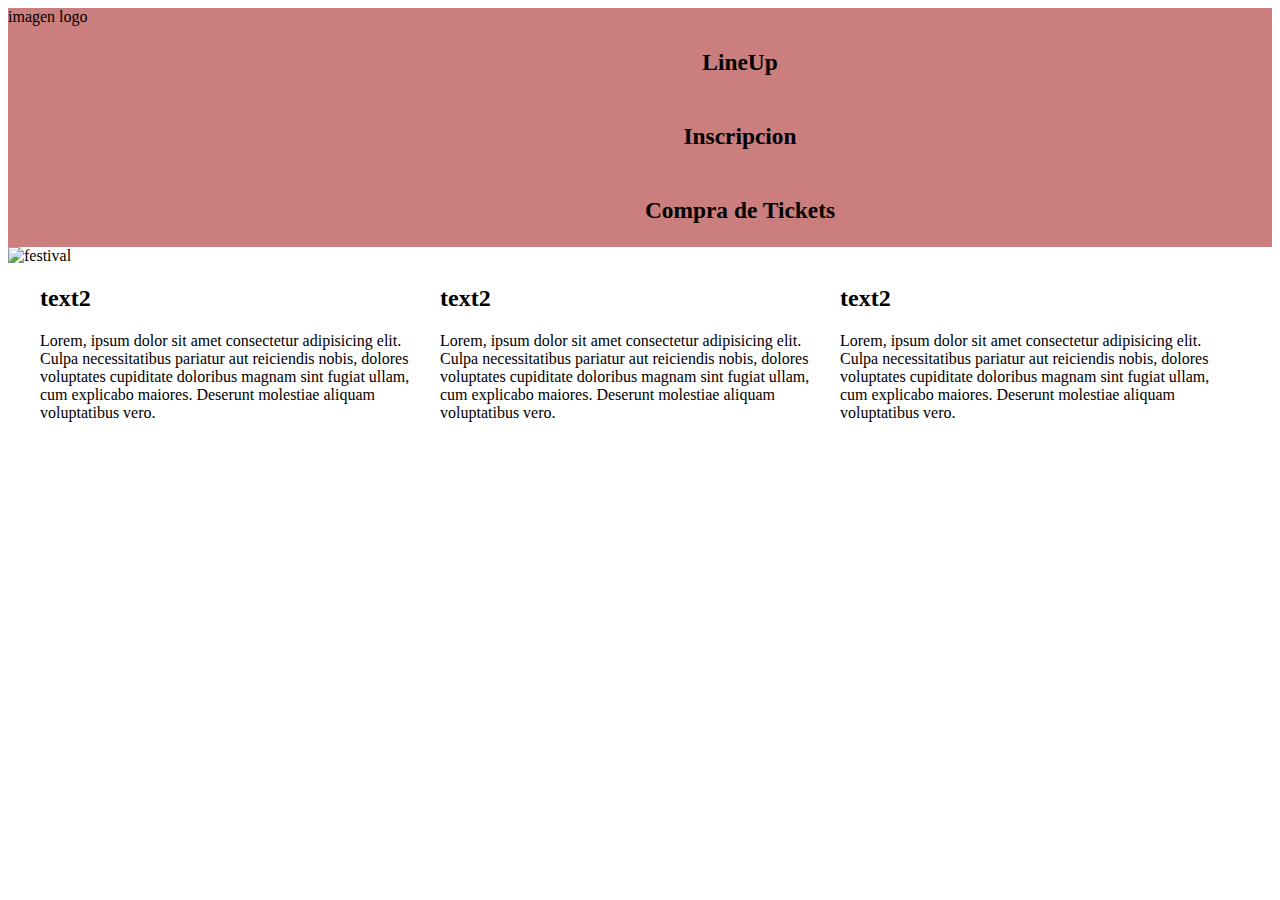
==== index.html @ 7de6d4b9 "Add files via upload" ====
<!DOCTYPE html>
<html>
<head>
    <meta charset='utf-8'>
    <meta http-equiv='X-UA-Compatible' content='IE=edge'>
    <title>Page Title</title>
    <meta name='viewport' content='width=device-width, initial-scale=1'>
    <link rel='stylesheet' type='text/css' media='screen' href='main.css'>
    
    <script src='main.js'></script>
</head>
<body>
    <div class  = "barraprincipal">
        <div class="logo">imagen logo</div>
        <div class="barra"> <h3>LineUp </h3></div>
        <div class="barra"><h3>Inscripcion</h3></div>
        <div class="barra"><h3>Compra de Tickets</h3></div>
    </div>
        
    
        <div class="img.principal"><img src="./img/festival1.jpg" alt="festival"></div>

        <div class="populares">
           
        <div class = "artista">
            <h2>text2</h2>
            <p>Lorem, ipsum dolor sit amet consectetur adipisicing elit. 
                Culpa necessitatibus pariatur aut reiciendis nobis, dolores voluptates cupiditate doloribus
                magnam sint fugiat ullam, cum explicabo maiores. Deserunt molestiae aliquam voluptatibus vero.
            </p>   
        </div>
        <div class = "artista">
            <h2>text2</h2>
            <p>Lorem, ipsum dolor sit amet consectetur adipisicing elit. 
                Culpa necessitatibus pariatur aut reiciendis nobis, dolores voluptates cupiditate doloribus
                magnam sint fugiat ullam, cum explicabo maiores. Deserunt molestiae aliquam voluptatibus vero.
            </p>   
        </div>
        <div class = "artista">
            <h2>text2</h2>
            <p>Lorem, ipsum dolor sit amet consectetur adipisicing elit. 
                Culpa necessitatibus pariatur aut reiciendis nobis, dolores voluptates cupiditate doloribus
                magnam sint fugiat ullam, cum explicabo maiores. Deserunt molestiae aliquam voluptatibus vero.
            </p>   
        </div>
            
        </div>
        
       
        

        
</body>
</html>
---- main.css ----
.barraprincipal{
    background-color: rgba(163, 33, 33, 0.582);
}

.logo{
    flex-direction: row;
    justify-content: flex-start;
}

.barra{
    display: flex;
    justify-content: space-around;
    align-items: center;
    font-size: 20px;
    margin-left: 200px;
    }

.populares {
    display: flex;
    justify-content: center;
    flex-wrap: wrap;
}   

.artista {
    align-items: center;
    padding: 50 px;
    width: 400px;
    height: 300px;

}
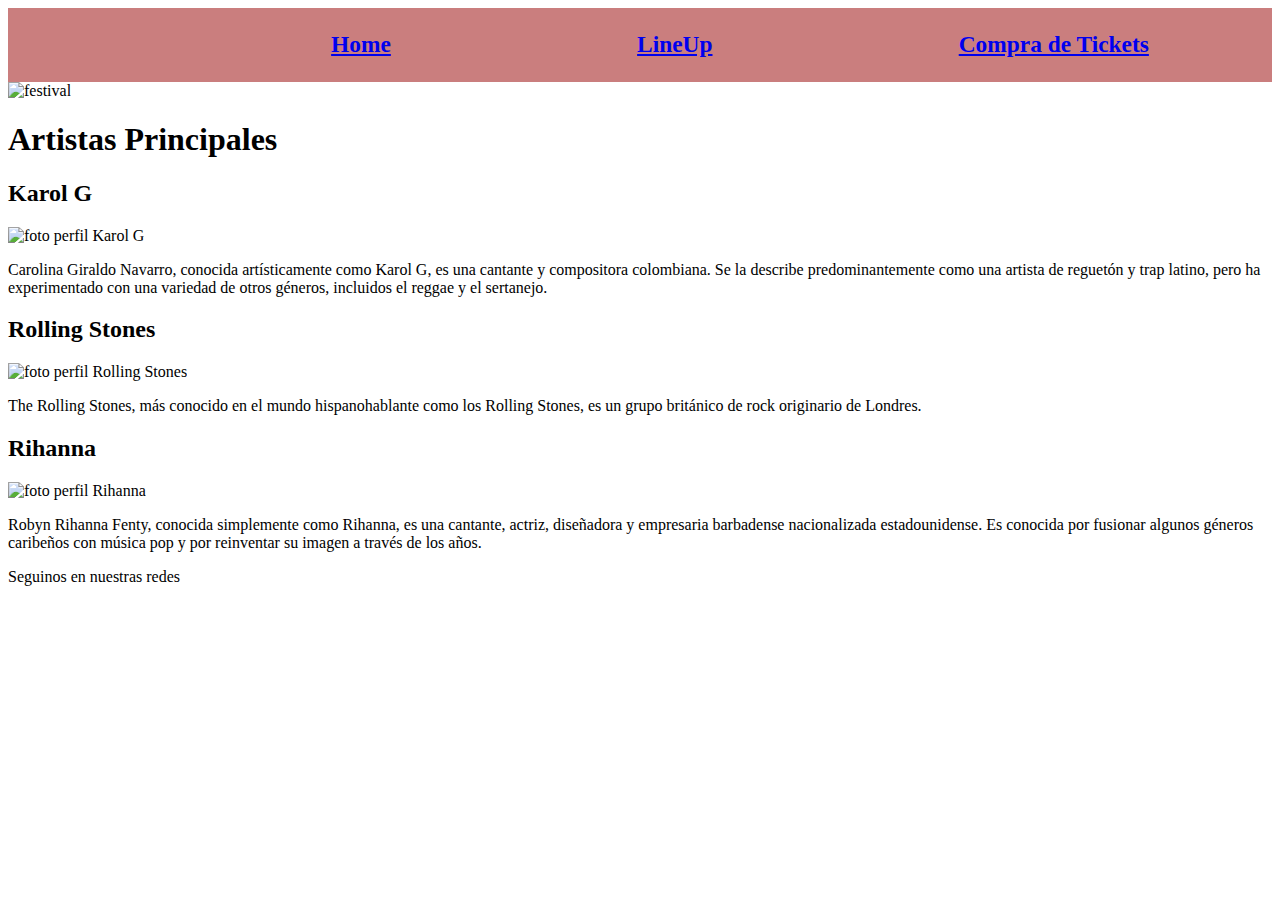
==== commit f5382bea: "Update index.html" ====
--- a/index.html
+++ b/index.html
@@ -1,54 +1,69 @@
 <!DOCTYPE html>
-<html>
-<head>
-    <meta charset='utf-8'>
-    <meta http-equiv='X-UA-Compatible' content='IE=edge'>
-    <title>Page Title</title>
-    <meta name='viewport' content='width=device-width, initial-scale=1'>
-    <link rel='stylesheet' type='text/css' media='screen' href='main.css'>
+  <html lang="en">
+    <head>
+     <meta charset="UTF-8">
+     <meta http-equiv="X-UA-Compatible" content="IE=edge">
+     <meta name="viewport" content="width=device-width, initial-scale=1.0">
+     <link rel="stylesheet" href="main.css">
+     <title>Music Fest</title>
+    </head>
+    <body>
+       <header>
+            <nav class="barraprincipal">
+                
+                <div class="barra"> 
+                 <h3 class="botones"><a href="index.html">Home</a></h3>
+                 <h3 class="botones"><a href="lineup.html">LineUp</a></h3>
+                 <h3 class="botones"><a href="formulario.html">Compra de Tickets</a></h3>
+                </div>
+                
+            </nav>
+        </header>
+
+        <div class="img_festival">
+            <img src=".//Pagina web/images/festival1.jpg" alt="festival">
+        </div>
+
+
+        <h1 id="titulo">Artistas Principales</h1>
+        <div class="artistas">
+                <div class ="perfil">
+                  <h2 >Karol G</h2>
+                     <img class="img" src=".//Pagina web/images/KG.jpg" alt="foto perfil Karol G">
+                        <p > Carolina Giraldo Navarro, conocida artísticamente como Karol G, es una
+                             cantante y compositora colombiana. Se la describe predominantemente como 
+                             una artista de reguetón y trap latino, pero ha experimentado con una variedad 
+                             de otros géneros, incluidos el reggae y el sertanejo.
+                       </p>
+                </div>
+                       
+               <div class="perfil">
+                   <h2>Rolling Stones</h2>
+                     <img class="img" src=".//Pagina web/images/RS.jpg" alt="foto perfil Rolling Stones">
+                        <p>The Rolling Stones, más conocido en el mundo hispanohablante como los Rolling 
+                            Stones,​ es un grupo británico de rock originario de Londres.
+                        </p>
+               </div>
+        
+               <div class="perfil">
+                  <h2>Rihanna</h2>
+                     <img class="img" src=".//Pagina web/images/RIRI.jpg" alt="foto perfil Rihanna">
+                      <p> Robyn Rihanna Fenty, conocida simplemente como Rihanna, es una cantante, 
+                        actriz, diseñadora y empresaria barbadense nacionalizada estadounidense. 
+                        Es conocida por fusionar algunos géneros caribeños con música pop y por reinventar
+                        su imagen a través de los años.
+                      </p>
+               </div>
+        </div>
+
+        <footer>
+            <div>
+              <p>Seguinos en nuestras redes<p>
+            </div> 
+        </footer>
+  
     
-    <script src='main.js'></script>
-</head>
-<body>
-    <div class  = "barraprincipal">
-        <div class="logo">imagen logo</div>
-        <div class="barra"> <h3>LineUp </h3></div>
-        <div class="barra"><h3>Inscripcion</h3></div>
-        <div class="barra"><h3>Compra de Tickets</h3></div>
-    </div>
-        
-    
-        <div class="img.principal"><img src="./img/festival1.jpg" alt="festival"></div>
+        <script type="text/javascript" src="index.js"></script>
+    </body>
 
-        <div class="populares">
-           
-        <div class = "artista">
-            <h2>text2</h2>
-            <p>Lorem, ipsum dolor sit amet consectetur adipisicing elit. 
-                Culpa necessitatibus pariatur aut reiciendis nobis, dolores voluptates cupiditate doloribus
-                magnam sint fugiat ullam, cum explicabo maiores. Deserunt molestiae aliquam voluptatibus vero.
-            </p>   
-        </div>
-        <div class = "artista">
-            <h2>text2</h2>
-            <p>Lorem, ipsum dolor sit amet consectetur adipisicing elit. 
-                Culpa necessitatibus pariatur aut reiciendis nobis, dolores voluptates cupiditate doloribus
-                magnam sint fugiat ullam, cum explicabo maiores. Deserunt molestiae aliquam voluptatibus vero.
-            </p>   
-        </div>
-        <div class = "artista">
-            <h2>text2</h2>
-            <p>Lorem, ipsum dolor sit amet consectetur adipisicing elit. 
-                Culpa necessitatibus pariatur aut reiciendis nobis, dolores voluptates cupiditate doloribus
-                magnam sint fugiat ullam, cum explicabo maiores. Deserunt molestiae aliquam voluptatibus vero.
-            </p>   
-        </div>
-            
-        </div>
-        
-       
-        
-
-        
-</body>
-</html>+</html>
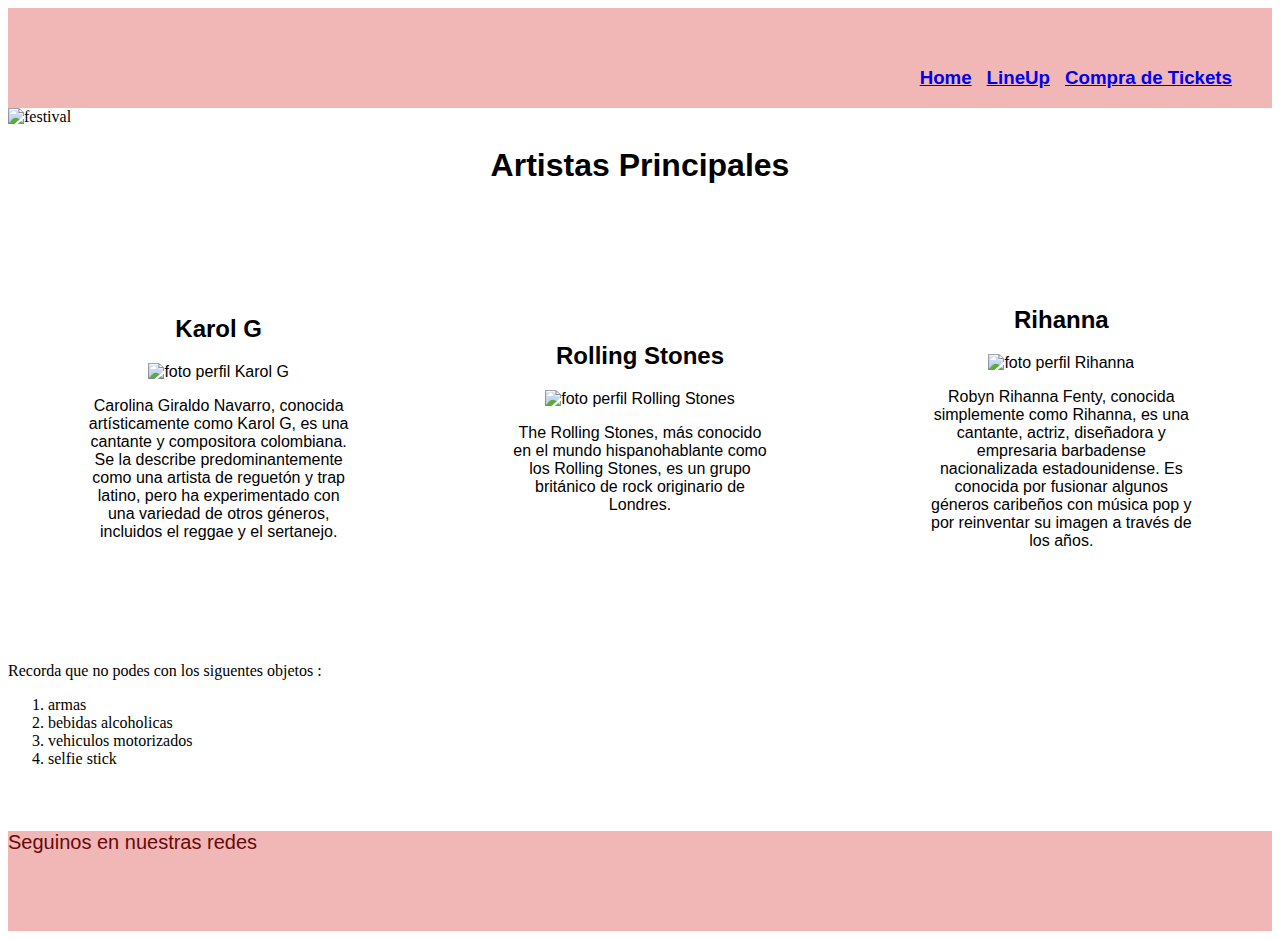
==== commit bdd34599: "Update index.html" ====
--- a/index.html
+++ b/index.html
@@ -55,7 +55,15 @@
                       </p>
                </div>
         </div>
-
+         <div class = "lista">
+          <p>Recorda que no podes con los siguentes objetos :</p>
+           <ol>
+              <li>armas</li>
+              <li>bebidas alcoholicas</li>
+              <li>vehiculos motorizados</li>
+              <li>selfie stick</li>
+           </ol>
+         </div>
         <footer>
             <div>
               <p>Seguinos en nuestras redes<p>
--- a/main.css
+++ b/main.css
@@ -1,30 +1,145 @@
 .barraprincipal{
-    background-color: rgba(163, 33, 33, 0.582);
+    background-color: rgba(223, 89, 89, 0.438);
+    height: 100px;
 }
 
-.logo{
-    flex-direction: row;
-    justify-content: flex-start;
-}
 
 .barra{
     display: flex;
-    justify-content: space-around;
+    flex-direction: row;
+    justify-content:end;
+    font-family:Impact, Haettenschweiler, 'Arial Narrow Bold', sans-serif;
+    color: white;
+    padding: 40px;
+}
+
+.botones {
+    margin-left: 15px;
+}
+
+#titulo {
+    text-align: center;
+    font-family: Impact, Haettenschweiler, 'Arial Narrow Bold', sans-serif;
+}
+footer{
+    background-color: rgba(223, 89, 89, 0.438);
+    height: 100px;
+    margin-top: 5%;
+    font-family:Impact, Haettenschweiler, 'Arial Narrow Bold', sans-serif;
+    color: rgb(102, 9, 9);
+    font-size: 20px;
+}
+
+
+
+.artistas{
+    
+    display: flex;
+    flex-direction: row;
     align-items: center;
-    font-size: 20px;
-    margin-left: 200px;
-    }
+    text-align: justify;
+    font-family: Impact, Haettenschweiler, 'Arial Narrow Bold', sans-serif;
+    
+    
+}
+.perfil{
+    text-align: center;
+    width: 350px ;
+    margin: 80px;
+}
 
-.populares {
+.img{
+    width: 337px;
+    height: 417px;
+}
+
+.lineup{
+    background-image: url("../images/random.jpg");
+    margin-top: auto;
+}
+.titulo1{
+    text-align: center;
+    margin-top: 5px;
+    font-family:Impact, Haettenschweiler, 'Arial Narrow Bold', sans-serif;
+    font-size: 50px;
+    color: rgb(124, 42, 42);
+}
+.titulo2{
+    text-align: center;
+    font-family:Impact, Haettenschweiler, 'Arial Narrow Bold', sans-serif;
+    font-size: 300%;
+    color: rgb(151, 15, 15);
+    margin-bottom: 10px;
+}
+
+.cronograma1{
     display: flex;
-    justify-content: center;
-    flex-wrap: wrap;
-}   
+    flex-direction: column;
+    align-items: center;
+}
 
-.artista {
-    align-items: center;
-    padding: 50 px;
-    width: 400px;
-    height: 300px;
 
-}+table, td, tr {
+    background-color: rgba(223, 89, 89, 0.438);
+    border: 3px solid white;
+    border-collapse: collapse;
+    text-align: center;
+    font-family:Impact, Haettenschweiler, 'Arial Narrow Bold', sans-serif;
+    font-size: large;
+    color: white;
+}
+.hora{
+    width: 5%;
+    height: 5%;
+}
+td, tr {
+    width: 20%;
+    height: 20%;  
+}
+
+.encabezado{
+    padding: 20px;
+    width: 60px;
+    height: 60px;
+    margin-right: 200px;
+    justify-content: space-between;
+    text-align: center;
+}
+.escenarios{
+    font-size: 30px;
+}
+
+form {
+    font-family: Impact, Haettenschweiler, 'Arial Narrow Bold', sans-serif;
+    padding-left: 100px;
+    padding-right: 200px;
+    font: bold;
+}
+
+h4{
+    font-size: 30px;
+}
+
+.tarjeta{
+    display: flex;
+    flex-direction: column;
+    width: 300px;
+
+}
+
+input, label{
+    margin-top: 10px;
+    margin-right: 10px;
+}
+
+.compra,.captcha,.enviar {
+   text-align: center;
+   font-size: 20px ;
+}
+
+#numero-captcha{
+
+    font-size: 30px;
+    font-family: cursive;
+    margin: 20px;
+}
